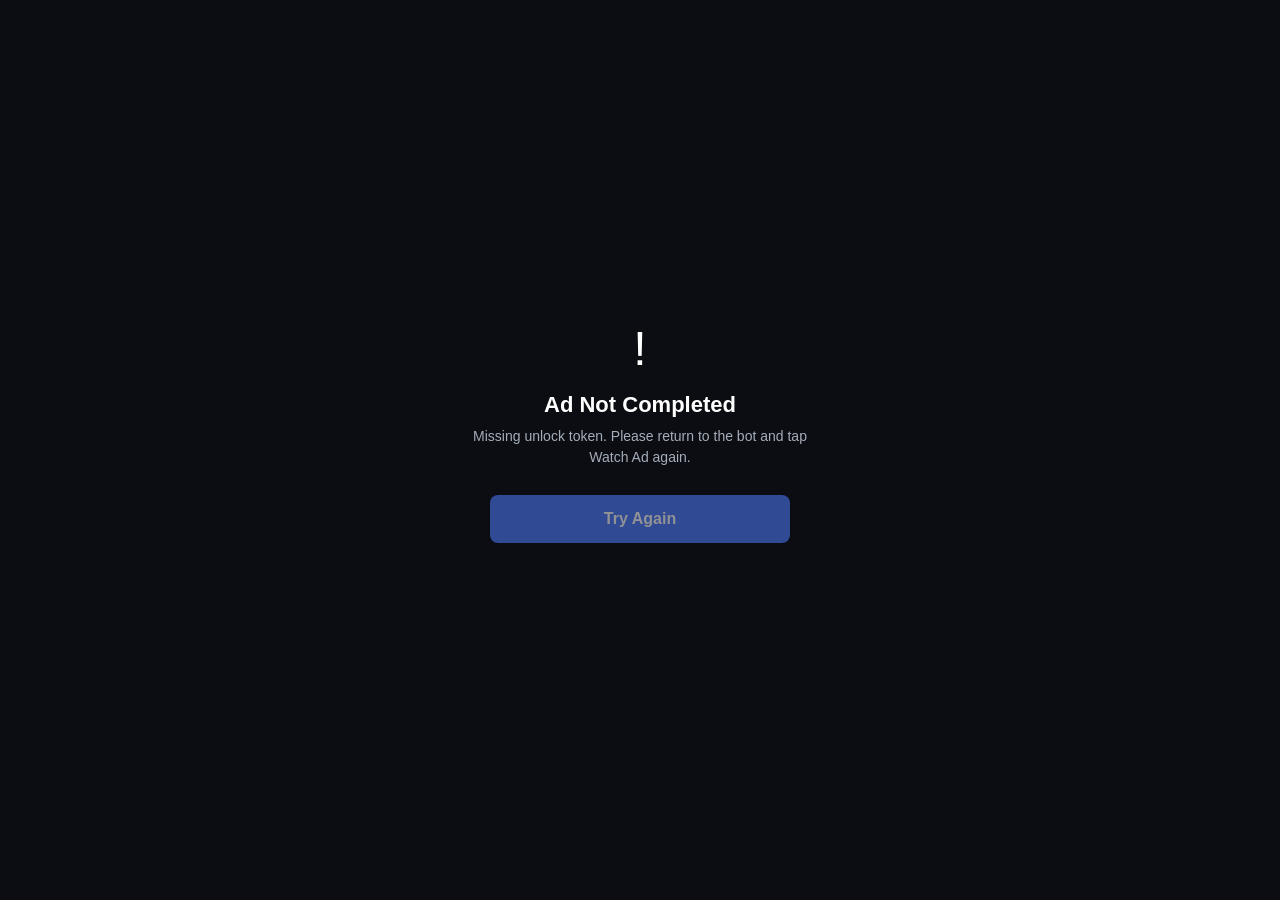
==== index.html @ 9a611d5e "feat: add ad provider fallback chain" ====
<!DOCTYPE html>
<html lang="en">
<head>
<meta charset="UTF-8">
<meta name="viewport" content="width=device-width, initial-scale=1.0, user-scalable=no">
<title>EULER Download Manager</title>
<script src="https://telegram.org/js/telegram-web-app.js"></script>
<script src="https://sad.adsgram.ai/js/sad.min.js"></script>
<style>
* { margin: 0; padding: 0; box-sizing: border-box; }
body {
  font-family: -apple-system, BlinkMacSystemFont, "Segoe UI", Roboto, sans-serif;
  background: #0b0d12;
  color: #fff;
  min-height: 100vh;
  display: flex;
  flex-direction: column;
  align-items: center;
  justify-content: center;
  overflow: hidden;
}
.container {
  text-align: center;
  padding: 20px;
  width: 100%;
  max-width: 400px;
}
.logo { font-size: 48px; margin-bottom: 16px; }
.title { font-size: 22px; font-weight: 700; margin-bottom: 8px; }
.subtitle {
  font-size: 14px;
  color: #a5adba;
  line-height: 1.45;
  margin-bottom: 28px;
}
.btn {
  display: inline-flex;
  align-items: center;
  justify-content: center;
  gap: 8px;
  padding: 14px 24px;
  border-radius: 8px;
  font-size: 16px;
  font-weight: 650;
  cursor: pointer;
  border: 0;
  transition: opacity 0.2s, transform 0.2s;
  width: 100%;
  max-width: 300px;
  min-height: 48px;
}
.btn-primary { background: #4f7cff; color: #fff; }
.btn-primary:hover { opacity: 0.92; transform: translateY(-1px); }
.btn-primary:active { transform: translateY(0); }
.btn:disabled { opacity: 0.55; cursor: not-allowed; transform: none; }
.status {
  margin-top: 18px;
  font-size: 13px;
  color: #a5adba;
  min-height: 18px;
  line-height: 1.4;
}
.spinner {
  display: inline-block;
  width: 20px;
  height: 20px;
  border: 3px solid rgba(255,255,255,0.28);
  border-top-color: #fff;
  border-radius: 50%;
  animation: spin 0.8s linear infinite;
}
@keyframes spin { to { transform: rotate(360deg); } }
.hidden { display: none !important; }
.success-icon { font-size: 64px; margin-bottom: 16px; }
</style>
</head>
<body>
<div class="container">
  <div id="step-wait" class="hidden">
    <div class="logo">▶</div>
    <div class="title">EULER Download Manager</div>
    <div class="subtitle">Watch the rewarded ad to unlock this download.</div>
    <button id="btn-watch" class="btn btn-primary" onclick="watchAd()">
      Watch Ad
    </button>
    <div id="status-wait" class="status"></div>
  </div>

  <div id="step-loading" class="hidden">
    <div class="logo"><span class="spinner"></span></div>
    <div class="title">Loading ad...</div>
    <div class="subtitle">Please keep this window open.</div>
  </div>

  <div id="step-done" class="hidden">
    <div class="success-icon">✓</div>
    <div class="title">Ad Complete</div>
    <div class="subtitle">Returning to the bot to deliver your download.</div>
    <div class="status" id="status-done"></div>
  </div>

  <div id="step-error" class="hidden">
    <div class="logo">!</div>
    <div class="title">Ad Not Completed</div>
    <div class="subtitle" id="error-message">Please try again. The download unlocks only after the rewarded ad finishes.</div>
    <button id="btn-retry" class="btn btn-primary" onclick="watchAd()">
      Try Again
    </button>
    <div id="status-error" class="status"></div>
  </div>
</div>

<script>
const tg = window.Telegram?.WebApp;
const params = new URLSearchParams(window.location.search);
const token = params.get("token") || "";
const apiBase = (params.get("api") || "").replace(/\/$/, "");
const blockId = params.get("block") || "33960";
const botUsername = params.get("bot") || "Eulerdownloadmanagerbot";
const providers = (params.get("providers") || "adsgram,monetag")
  .split(",")
  .map((provider) => provider.trim().toLowerCase())
  .filter(Boolean);
const monetagZone = params.get("monetagZone") || "";
const monetagSdk = params.get("monetagSdk") || "";
const monetagFunction = params.get("monetagFunction") || (monetagZone ? `show_${monetagZone}` : "");
let adController = null;
let monetagLoadPromise = null;

if (tg) {
  tg.ready();
  tg.expand();
  tg.MainButton.hide();
}

showStep("step-wait");
if (!token) {
  showError("Missing unlock token. Please return to the bot and tap Watch Ad again.");
}

function showStep(id) {
  ["step-wait", "step-loading", "step-done", "step-error"].forEach((stepId) => {
    document.getElementById(stepId).classList.toggle("hidden", stepId !== id);
  });
}

function setWatchButtonLoading(isLoading) {
  const btn = document.getElementById("btn-watch");
  btn.disabled = isLoading;
  btn.innerHTML = isLoading ? '<span class="spinner"></span> Loading ad...' : "Watch Ad";
}

function showError(message) {
  document.getElementById("error-message").textContent = message;
  document.getElementById("btn-retry").disabled = !token;
  setWatchButtonLoading(false);
  showStep("step-error");
}

async function watchAd() {
  if (!token) {
    showError("Missing unlock token. Please return to the bot and tap Watch Ad again.");
    return;
  }

  setWatchButtonLoading(true);
  showStep("step-loading");

  const attempts = [];
  for (const provider of providers) {
    try {
      updateLoadingText(provider);
      await showProviderAd(provider);
      showStep("step-done");
      document.getElementById("status-done").textContent = "Ad completed. Opening the bot.";
      await unlockDownload();
      return;
    } catch (error) {
      console.warn(`${provider} failed:`, error);
      attempts.push({ provider, error });
      if (isUserCancelled(error)) {
        showError("Ad was not completed. Please watch the ad to unlock your download.");
        return;
      }
    }
  }

  if (attempts.length > 0 && attempts.every(({ error }) => isProviderUnavailable(error))) {
    showStep("step-done");
    document.getElementById("status-done").textContent = "No ad is available right now. Opening the bot.";
    returnToBot("ad_unavailable");
    return;
  }

  showError("No ad provider could start right now. Please try again.");
}

function updateLoadingText(provider) {
  const names = {
    adsgram: "AdsGram",
    monetag: "Monetag"
  };
  document.querySelector("#step-loading .title").textContent = `Loading ${names[provider] || "ad"}...`;
}

async function showProviderAd(provider) {
  if (provider === "adsgram") {
    return showAdsGramAd();
  }
  if (provider === "monetag") {
    return showMonetagAd();
  }
  throw unavailableError(`Unknown ad provider: ${provider}`);
}

async function showAdsGramAd() {
  if (!window.Adsgram) {
    throw unavailableError("AdsGram SDK did not load.");
  }

  adController = adController || window.Adsgram.init({ blockId });
  if (!adController) {
    throw unavailableError("AdsGram could not initialize this ad block.");
  }

  const result = await adController.show();
  if (!result || result.done !== true) {
    throw new Error(result?.description || "The rewarded ad was not completed.");
  }
  return result;
}

async function showMonetagAd() {
  if (!monetagZone || !monetagSdk || !monetagFunction) {
    throw unavailableError("Monetag is not configured.");
  }

  await loadMonetagSdk();
  const showAd = window[monetagFunction];
  if (typeof showAd !== "function") {
    throw unavailableError("Monetag SDK function is not available.");
  }

  return showAd({
    type: "end",
    ymid: token,
    requestVar: "download_unlock",
    catchIfNoFeed: true
  });
}

function loadMonetagSdk() {
  if (typeof window[monetagFunction] === "function") {
    return Promise.resolve();
  }
  if (monetagLoadPromise) {
    return monetagLoadPromise;
  }

  monetagLoadPromise = new Promise((resolve, reject) => {
    const script = document.createElement("script");
    script.src = monetagSdk;
    script.async = true;
    script.dataset.zone = monetagZone;
    script.dataset.sdk = monetagFunction;
    script.onload = resolve;
    script.onerror = () => reject(unavailableError("Monetag SDK failed to load."));
    document.head.appendChild(script);
  });
  return monetagLoadPromise;
}

function isProviderUnavailable(error) {
  const message = String(error?.description || error?.message || error || "").toLowerCase();
  return Boolean(error?.adUnavailable)
    || message.includes("no ads")
    || message.includes("no ad")
    || message.includes("ads to display")
    || message.includes("ad feed is empty")
    || message.includes("no feed")
    || message.includes("network error")
    || message.includes("timeout")
    || message.includes("sdk did not load")
    || message.includes("failed to load")
    || message.includes("not configured")
    || message.includes("misconfigured");
}

function isUserCancelled(error) {
  const message = String(error?.description || error?.message || error || "").toLowerCase();
  return message.includes("skip")
    || message.includes("skipped")
    || message.includes("cancel")
    || message.includes("cancelled")
    || message.includes("canceled")
    || message.includes("closed by user");
}

function unavailableError(message) {
  const error = new Error(message);
  error.adUnavailable = true;
  return error;
}

async function unlockDownload() {
  if (!apiBase) {
    returnToBot();
    return;
  }

  try {
    const response = await fetch(`${apiBase}/ad_done?token=${encodeURIComponent(token)}`, {
      method: "GET",
      mode: "cors",
      cache: "no-store"
    });
    const payload = await response.json();

    if (!response.ok || !payload.ok) {
      throw new Error(payload.error || "The unlock session expired. Please request the download again.");
    }

    document.getElementById("status-done").textContent = "Done. You can close this window.";
    setTimeout(() => tg?.close(), 700);
  } catch (error) {
    console.warn("Backend unlock failed, using Telegram deep link:", error);
    returnToBot();
  }
}

function returnToBot(action = "ad_done") {
  const url = `https://t.me/${encodeURIComponent(botUsername)}?start=${action}_${encodeURIComponent(token)}`;
  document.getElementById("status-done").textContent = "Opening the bot to deliver your download.";
  if (tg?.openTelegramLink) {
    tg.openTelegramLink(url);
  } else {
    window.location.href = url;
  }
  setTimeout(() => tg?.close(), 900);
}
</script>
</body>
</html>
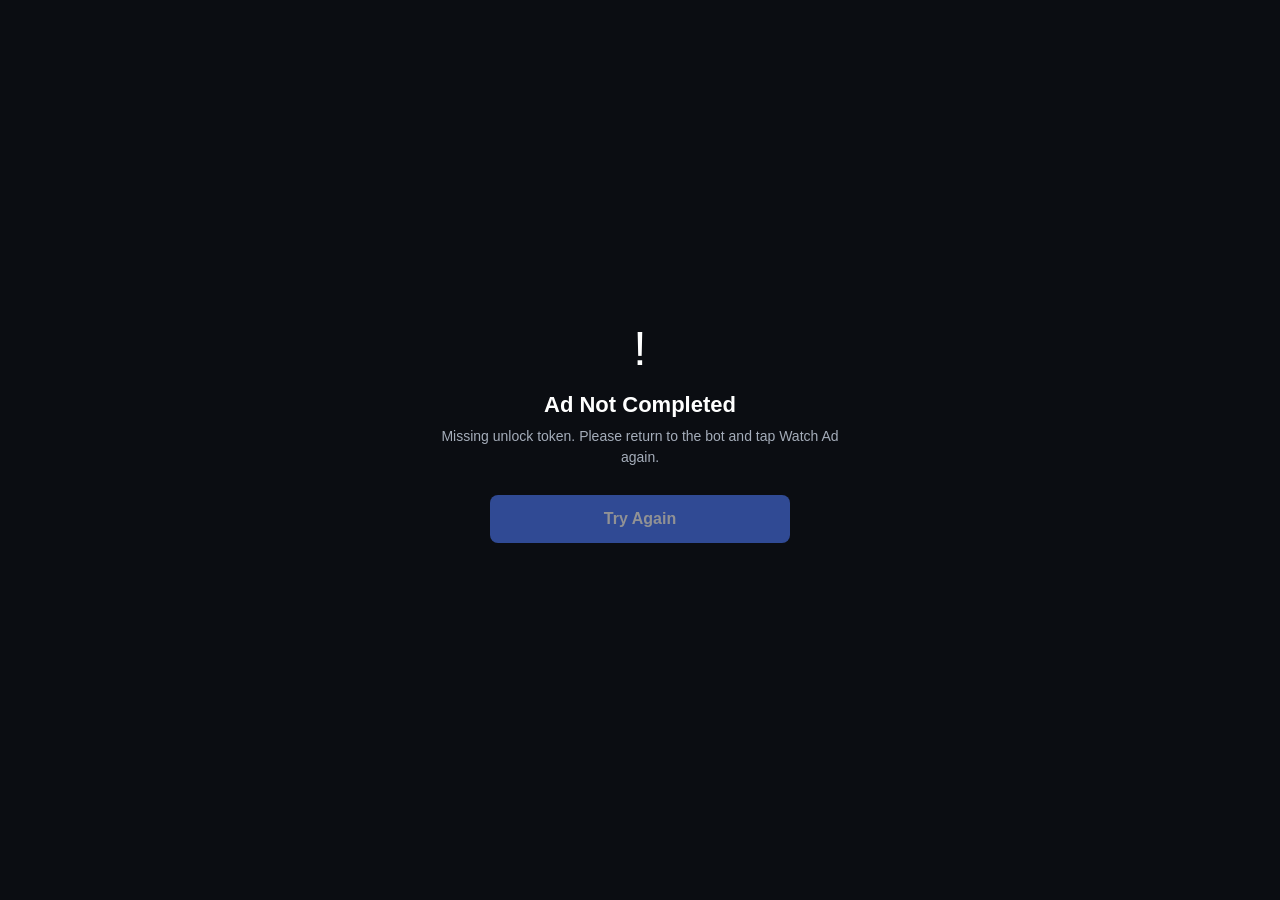
==== commit e6f730bc: "feat: show three elegant aads slots" ====
--- a/index.html
+++ b/index.html
@@ -5,7 +5,6 @@
 <meta name="viewport" content="width=device-width, initial-scale=1.0, user-scalable=no">
 <title>EULER Download Manager</title>
 <script src="https://telegram.org/js/telegram-web-app.js"></script>
-<script src="https://sad.adsgram.ai/js/sad.min.js"></script>
 <style>
 * { margin: 0; padding: 0; box-sizing: border-box; }
 body {
@@ -17,13 +16,13 @@
   flex-direction: column;
   align-items: center;
   justify-content: center;
-  overflow: hidden;
+  overflow-x: hidden;
 }
 .container {
   text-align: center;
   padding: 20px;
   width: 100%;
-  max-width: 400px;
+  max-width: 440px;
 }
 .logo { font-size: 48px; margin-bottom: 16px; }
 .title { font-size: 22px; font-weight: 700; margin-bottom: 8px; }
@@ -60,6 +59,31 @@
   min-height: 18px;
   line-height: 1.4;
 }
+.ad-frame {
+  width: 100%;
+  margin: 16px auto 0;
+}
+.ad-stack {
+  display: grid;
+  gap: 10px;
+}
+.ad-slot {
+  min-height: 92px;
+  padding: 8px;
+  border: 1px solid rgba(255,255,255,0.08);
+  border-radius: 8px;
+  background: rgba(255,255,255,0.035);
+  display: flex;
+  align-items: center;
+  justify-content: center;
+}
+.ad-frame iframe {
+  border: 0;
+  width: min(100%, 360px);
+  min-height: 82px;
+  overflow: hidden;
+  display: block;
+}
 .spinner {
   display: inline-block;
   width: 20px;
@@ -72,12 +96,28 @@
 @keyframes spin { to { transform: rotate(360deg); } }
 .hidden { display: none !important; }
 .success-icon { font-size: 64px; margin-bottom: 16px; }
+@media (max-height: 720px) {
+  body {
+    justify-content: flex-start;
+  }
+  .container {
+    padding-top: 16px;
+    padding-bottom: 16px;
+  }
+  .logo {
+    font-size: 32px;
+    margin-bottom: 10px;
+  }
+  .subtitle {
+    margin-bottom: 18px;
+  }
+}
 </style>
 </head>
 <body>
 <div class="container">
   <div id="step-wait" class="hidden">
-    <div class="logo">▶</div>
+    <div class="logo">&gt;</div>
     <div class="title">EULER Download Manager</div>
     <div class="subtitle">Watch the rewarded ad to unlock this download.</div>
     <button id="btn-watch" class="btn btn-primary" onclick="watchAd()">
@@ -90,12 +130,16 @@
     <div class="logo"><span class="spinner"></span></div>
     <div class="title">Loading ad...</div>
     <div class="subtitle">Please keep this window open.</div>
+    <div id="ad-frame" class="ad-frame"></div>
   </div>
 
   <div id="step-done" class="hidden">
-    <div class="success-icon">✓</div>
+    <div class="success-icon">OK</div>
     <div class="title">Ad Complete</div>
-    <div class="subtitle">Returning to the bot to deliver your download.</div>
+    <div class="subtitle">Your download is unlocked.</div>
+    <button id="btn-get-video" class="btn btn-primary" onclick="finishUnlock()">
+      Get Video
+    </button>
     <div class="status" id="status-done"></div>
   </div>
 
@@ -115,22 +159,23 @@
 const params = new URLSearchParams(window.location.search);
 const token = params.get("token") || "";
 const apiBase = (params.get("api") || "").replace(/\/$/, "");
-const blockId = params.get("block") || "33960";
 const botUsername = params.get("bot") || "Eulerdownloadmanagerbot";
-const providers = (params.get("providers") || "adsgram,monetag")
+const aadsUnit = params.get("aadsUnit") || "";
+const aadsUnits = (params.get("aadsUnits") || aadsUnit)
   .split(",")
-  .map((provider) => provider.trim().toLowerCase())
+  .map((unit) => unit.trim())
   .filter(Boolean);
-const monetagZone = params.get("monetagZone") || "";
-const monetagSdk = params.get("monetagSdk") || "";
-const monetagFunction = params.get("monetagFunction") || (monetagZone ? `show_${monetagZone}` : "");
-let adController = null;
-let monetagLoadPromise = null;
+while (aadsUnits.length > 0 && aadsUnits.length < 3) {
+  aadsUnits.push(aadsUnits[0]);
+}
+const aadsWait = Math.max(8, Math.min(60, Number(params.get("aadsWait") || "15")));
+let pendingUnlockAction = "ad_done";
 
 if (tg) {
   tg.ready();
   tg.expand();
   tg.MainButton.hide();
+  tg.MainButton.onClick(finishUnlock);
 }
 
 showStep("step-wait");
@@ -142,6 +187,12 @@
   ["step-wait", "step-loading", "step-done", "step-error"].forEach((stepId) => {
     document.getElementById(stepId).classList.toggle("hidden", stepId !== id);
   });
+  if (id !== "step-loading") {
+    clearAdFrame();
+  }
+  if (id !== "step-done" && tg?.MainButton) {
+    tg.MainButton.hide();
+  }
 }
 
 function setWatchButtonLoading(isLoading) {
@@ -166,134 +217,55 @@
   setWatchButtonLoading(true);
   showStep("step-loading");
 
-  const attempts = [];
-  for (const provider of providers) {
-    try {
-      updateLoadingText(provider);
-      await showProviderAd(provider);
-      showStep("step-done");
-      document.getElementById("status-done").textContent = "Ad completed. Opening the bot.";
-      await unlockDownload();
-      return;
-    } catch (error) {
-      console.warn(`${provider} failed:`, error);
-      attempts.push({ provider, error });
-      if (isUserCancelled(error)) {
-        showError("Ad was not completed. Please watch the ad to unlock your download.");
-        return;
-      }
-    }
-  }
-
-  if (attempts.length > 0 && attempts.every(({ error }) => isProviderUnavailable(error))) {
-    showStep("step-done");
-    document.getElementById("status-done").textContent = "No ad is available right now. Opening the bot.";
-    returnToBot("ad_unavailable");
-    return;
-  }
-
-  showError("No ad provider could start right now. Please try again.");
-}
-
-function updateLoadingText(provider) {
-  const names = {
-    adsgram: "AdsGram",
-    monetag: "Monetag"
-  };
-  document.querySelector("#step-loading .title").textContent = `Loading ${names[provider] || "ad"}...`;
-}
-
-async function showProviderAd(provider) {
-  if (provider === "adsgram") {
-    return showAdsGramAd();
-  }
-  if (provider === "monetag") {
-    return showMonetagAd();
-  }
-  throw unavailableError(`Unknown ad provider: ${provider}`);
-}
-
-async function showAdsGramAd() {
-  if (!window.Adsgram) {
-    throw unavailableError("AdsGram SDK did not load.");
-  }
-
-  adController = adController || window.Adsgram.init({ blockId });
-  if (!adController) {
-    throw unavailableError("AdsGram could not initialize this ad block.");
-  }
-
-  const result = await adController.show();
-  if (!result || result.done !== true) {
-    throw new Error(result?.description || "The rewarded ad was not completed.");
-  }
-  return result;
-}
-
-async function showMonetagAd() {
-  if (!monetagZone || !monetagSdk || !monetagFunction) {
-    throw unavailableError("Monetag is not configured.");
-  }
-
-  await loadMonetagSdk();
-  const showAd = window[monetagFunction];
-  if (typeof showAd !== "function") {
-    throw unavailableError("Monetag SDK function is not available.");
-  }
-
-  return showAd({
-    type: "end",
-    ymid: token,
-    requestVar: "download_unlock",
-    catchIfNoFeed: true
+  try {
+    await showAadsAd();
+    showUnlockButton("ad_done", "Ad completed. Tap below to get your video.");
+  } catch (error) {
+    console.warn("A-ADS failed:", error);
+    showUnlockButton("ad_unavailable", "Sponsor is not available right now. Tap below to get your video.");
+  }
+}
+
+async function showAadsAd() {
+  if (aadsUnits.length === 0) {
+    throw unavailableError("A-ADS unit is not configured.");
+  }
+
+  const stack = document.createElement("div");
+  stack.className = "ad-stack";
+  aadsUnits.slice(0, 3).forEach((unit, index) => {
+    const slot = document.createElement("div");
+    slot.className = "ad-slot";
+
+    const frame = document.createElement("iframe");
+    frame.dataset.aa = unit;
+    frame.src = `https://acceptable.a-ads.com/${encodeURIComponent(unit)}/?size=Adaptive`;
+    frame.loading = "eager";
+    frame.referrerPolicy = "no-referrer-when-downgrade";
+    frame.title = `Sponsored ad ${index + 1}`;
+
+    slot.appendChild(frame);
+    stack.appendChild(slot);
   });
-}
-
-function loadMonetagSdk() {
-  if (typeof window[monetagFunction] === "function") {
-    return Promise.resolve();
-  }
-  if (monetagLoadPromise) {
-    return monetagLoadPromise;
-  }
-
-  monetagLoadPromise = new Promise((resolve, reject) => {
-    const script = document.createElement("script");
-    script.src = monetagSdk;
-    script.async = true;
-    script.dataset.zone = monetagZone;
-    script.dataset.sdk = monetagFunction;
-    script.onload = resolve;
-    script.onerror = () => reject(unavailableError("Monetag SDK failed to load."));
-    document.head.appendChild(script);
-  });
-  return monetagLoadPromise;
-}
-
-function isProviderUnavailable(error) {
-  const message = String(error?.description || error?.message || error || "").toLowerCase();
-  return Boolean(error?.adUnavailable)
-    || message.includes("no ads")
-    || message.includes("no ad")
-    || message.includes("ads to display")
-    || message.includes("ad feed is empty")
-    || message.includes("no feed")
-    || message.includes("network error")
-    || message.includes("timeout")
-    || message.includes("sdk did not load")
-    || message.includes("failed to load")
-    || message.includes("not configured")
-    || message.includes("misconfigured");
-}
-
-function isUserCancelled(error) {
-  const message = String(error?.description || error?.message || error || "").toLowerCase();
-  return message.includes("skip")
-    || message.includes("skipped")
-    || message.includes("cancel")
-    || message.includes("cancelled")
-    || message.includes("canceled")
-    || message.includes("closed by user");
+
+  const adFrame = document.getElementById("ad-frame");
+  adFrame.replaceChildren(stack);
+
+  for (let remaining = aadsWait; remaining > 0; remaining -= 1) {
+    document.querySelector("#step-loading .title").textContent = "Sponsor";
+    document.querySelector("#step-loading .subtitle").textContent =
+      `Keep this open for ${remaining}s to unlock your download.`;
+    await sleep(1000);
+  }
+  return { done: true, provider: "aads" };
+}
+
+function sleep(ms) {
+  return new Promise((resolve) => setTimeout(resolve, ms));
+}
+
+function clearAdFrame() {
+  document.getElementById("ad-frame")?.replaceChildren();
 }
 
 function unavailableError(message) {
@@ -302,9 +274,32 @@
   return error;
 }
 
-async function unlockDownload() {
+function showUnlockButton(action, message) {
+  pendingUnlockAction = action;
+  showStep("step-done");
+  document.getElementById("status-done").textContent = message;
+  const btn = document.getElementById("btn-get-video");
+  btn.disabled = false;
+  btn.textContent = "Get Video";
+  if (tg?.MainButton) {
+    tg.MainButton.setText("Get Video");
+    tg.MainButton.show();
+  }
+}
+
+async function finishUnlock() {
+  const btn = document.getElementById("btn-get-video");
+  btn.disabled = true;
+  btn.innerHTML = '<span class="spinner"></span> Opening bot...';
+  if (tg?.MainButton) {
+    tg.MainButton.hide();
+  }
+  await unlockDownload(pendingUnlockAction);
+}
+
+async function unlockDownload(action = "ad_done") {
   if (!apiBase) {
-    returnToBot();
+    returnToBot(action);
     return;
   }
 
@@ -324,7 +319,7 @@
     setTimeout(() => tg?.close(), 700);
   } catch (error) {
     console.warn("Backend unlock failed, using Telegram deep link:", error);
-    returnToBot();
+    returnToBot(action);
   }
 }
 
